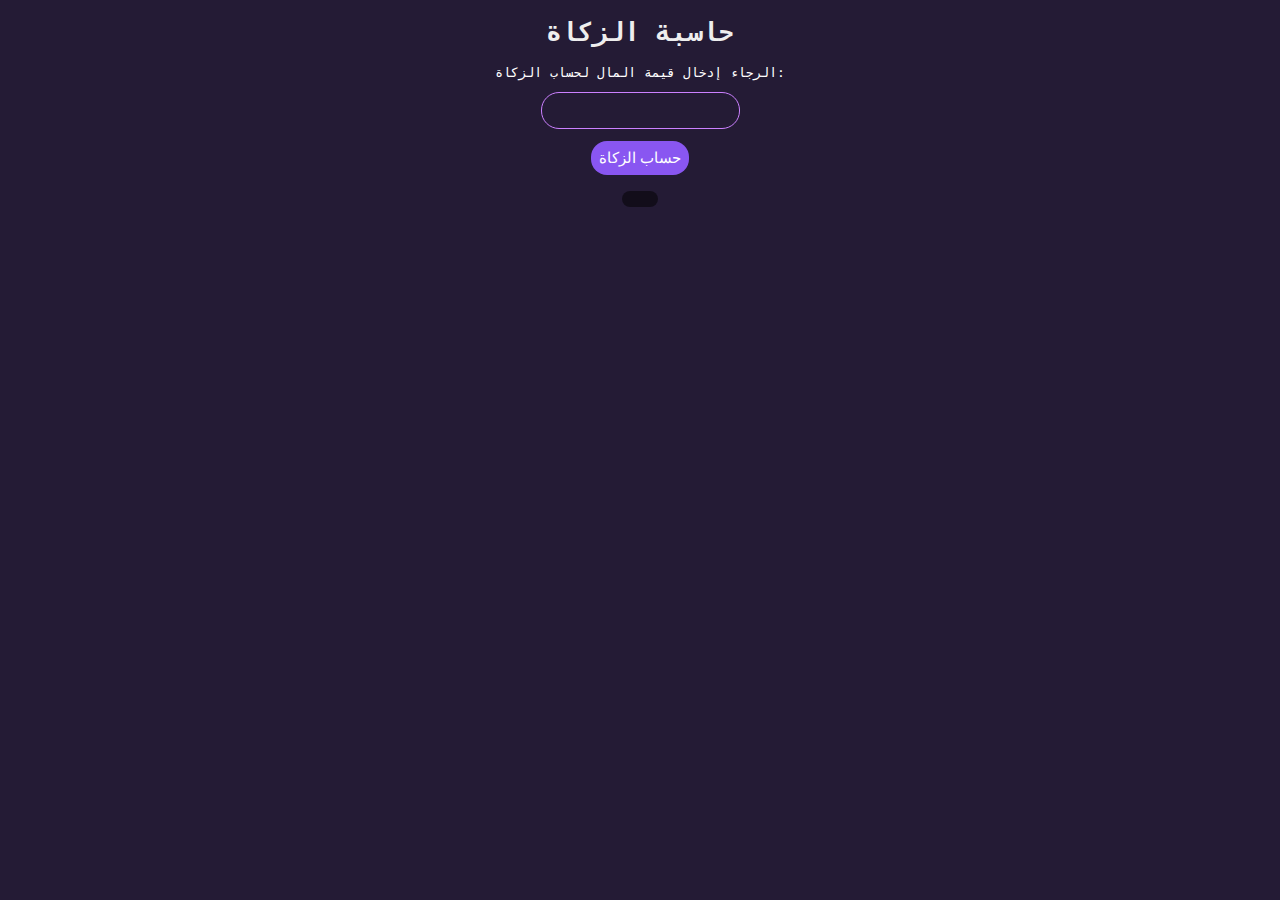
==== zakah.html @ 0a3534ba "Add files via upload" ====
<!DOCTYPE html>
<html>
<head>
<meta charset="UTF-8" />
<meta name="viewport" content="width=device-width, initial-scale=1.0">
  
<meta name="description" content="حاسبة الزكاه " />
    <title>حاسبة الزكاة</title>
</head>
<body>
    <h1>حاسبة الزكاة</h1>
    <label for="zakahValue">الرجاء إدخال قيمة المال لحساب الزكاة:</label>
    <input type="number" id="zakahValue" required>
    <button onclick="calculateZakah()">حساب الزكاة</button>
    <p id="result"></p>
<style type="text/css">
body{
padding:0;
margin:0;
box-sizing:border-box;
display:flex;
flex-direction:column;
align-items:center;
justify-content:center;
align-content:center;
background:#241B35;
font-family:monospace;
}
h1{
color:#eee;
}
label{
color:#fff;
margin-bottom:12px;
}
input{
border:1px solid #cb80ff;
border-radius:18px;
outline:none;
background:none;
color:white;
padding:10px;
margin-bottom:12px;
transition:0.5s;
}
input:hover{
border-color:#8956f1;
}
button{
background:#8956f1;
border:none;
outline:none;
border-radius:16px;
color:#fff;
padding:8px;
font-size:15px;
transition:0.5s;
}
button:hover{
background:#cb80ff;
}
p{ 
color:#fff;
background:rgb(0, 0,0,0.5);
padding:8px 18px;
border-radius:12px;
font-size:16px;
}
</style>
    <script>
        function calculateZakah() {
            let zakahValue = parseFloat(document.getElementById("zakahValue").value);
            let calculatedZakah = 0.025 * zakahValue ;
            document.getElementById("result").textContent = `قيمة الزكاة: ${calculatedZakah}`;
        }
        
     /*   if (result ==Nan)
        {
        document.write('p')
        }*/
    </script>
</body>
</html>
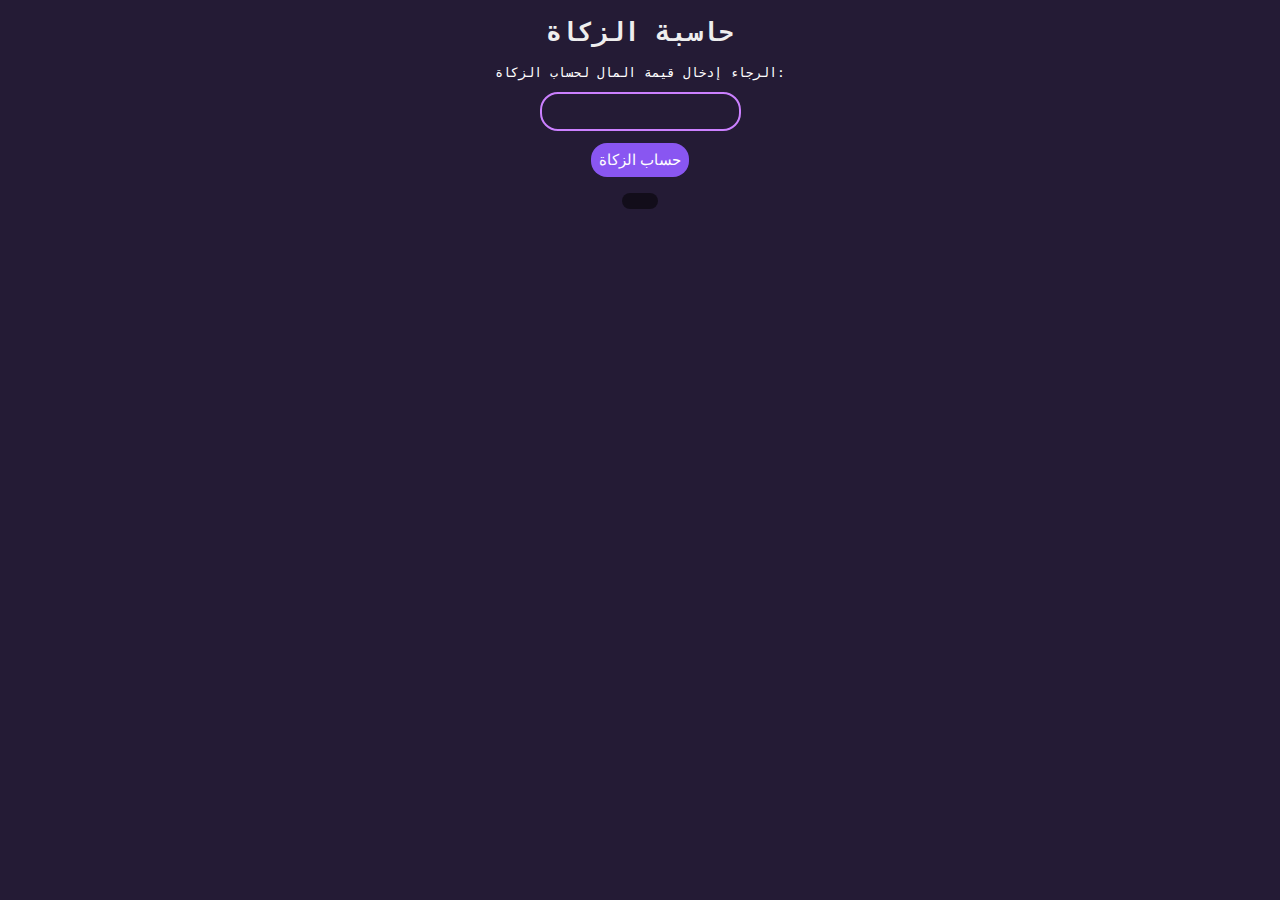
==== commit 53281358: "Add files via upload" ====
--- a/zakah.html
+++ b/zakah.html
@@ -3,7 +3,7 @@
 <head>
 <meta charset="UTF-8" />
 <meta name="viewport" content="width=device-width, initial-scale=1.0">
-  
+<link rel="stylesheet" href="master.css">
 <meta name="description" content="حاسبة الزكاه " />
     <title>حاسبة الزكاة</title>
 </head>
@@ -13,71 +13,6 @@
     <input type="number" id="zakahValue" required>
     <button onclick="calculateZakah()">حساب الزكاة</button>
     <p id="result"></p>
-<style type="text/css">
-body{
-padding:0;
-margin:0;
-box-sizing:border-box;
-display:flex;
-flex-direction:column;
-align-items:center;
-justify-content:center;
-align-content:center;
-background:#241B35;
-font-family:monospace;
-}
-h1{
-color:#eee;
-}
-label{
-color:#fff;
-margin-bottom:12px;
-}
-input{
-border:1px solid #cb80ff;
-border-radius:18px;
-outline:none;
-background:none;
-color:white;
-padding:10px;
-margin-bottom:12px;
-transition:0.5s;
-}
-input:hover{
-border-color:#8956f1;
-}
-button{
-background:#8956f1;
-border:none;
-outline:none;
-border-radius:16px;
-color:#fff;
-padding:8px;
-font-size:15px;
-transition:0.5s;
-}
-button:hover{
-background:#cb80ff;
-}
-p{ 
-color:#fff;
-background:rgb(0, 0,0,0.5);
-padding:8px 18px;
-border-radius:12px;
-font-size:16px;
-}
-</style>
-    <script>
-        function calculateZakah() {
-            let zakahValue = parseFloat(document.getElementById("zakahValue").value);
-            let calculatedZakah = 0.025 * zakahValue ;
-            document.getElementById("result").textContent = `قيمة الزكاة: ${calculatedZakah}`;
-        }
-        
-     /*   if (result ==Nan)
-        {
-        document.write('p')
-        }*/
-    </script>
+<script src="main.js"></script>
 </body>
-</html>+</html>
--- a/master.css
+++ b/master.css
@@ -0,0 +1,53 @@
+body{
+padding:0;
+margin:0;
+box-sizing:border-box;
+display:flex;
+flex-direction:column;
+align-items:center;
+justify-content:center;
+align-content:center;
+background:#241B35;
+font-family:monospace;
+}
+h1{
+color:#eee;
+}
+label{
+color:#fff;
+margin-bottom:12px;
+}
+input{
+border:2px solid #cb80ff;
+border-radius:18px;
+outline:none;
+background:none;
+color:white;
+padding:10px;
+margin-bottom:12px;
+transition:0.5s;
+}
+input:hover{
+border-color:#8956f1;
+}
+button{
+background:#8956f1;
+border:none;
+outline:none;
+border-radius:16px;
+color:#fff;
+padding:8px;
+font-size:15px;
+transition:0.5s;
+cursor: pointer;
+}
+button:hover{
+background:#cb80ff;
+}
+p{
+color:#fff;
+background:rgb(0, 0,0,0.5);
+padding:8px 18px;
+border-radius:12px;
+font-size:16px;
+}
